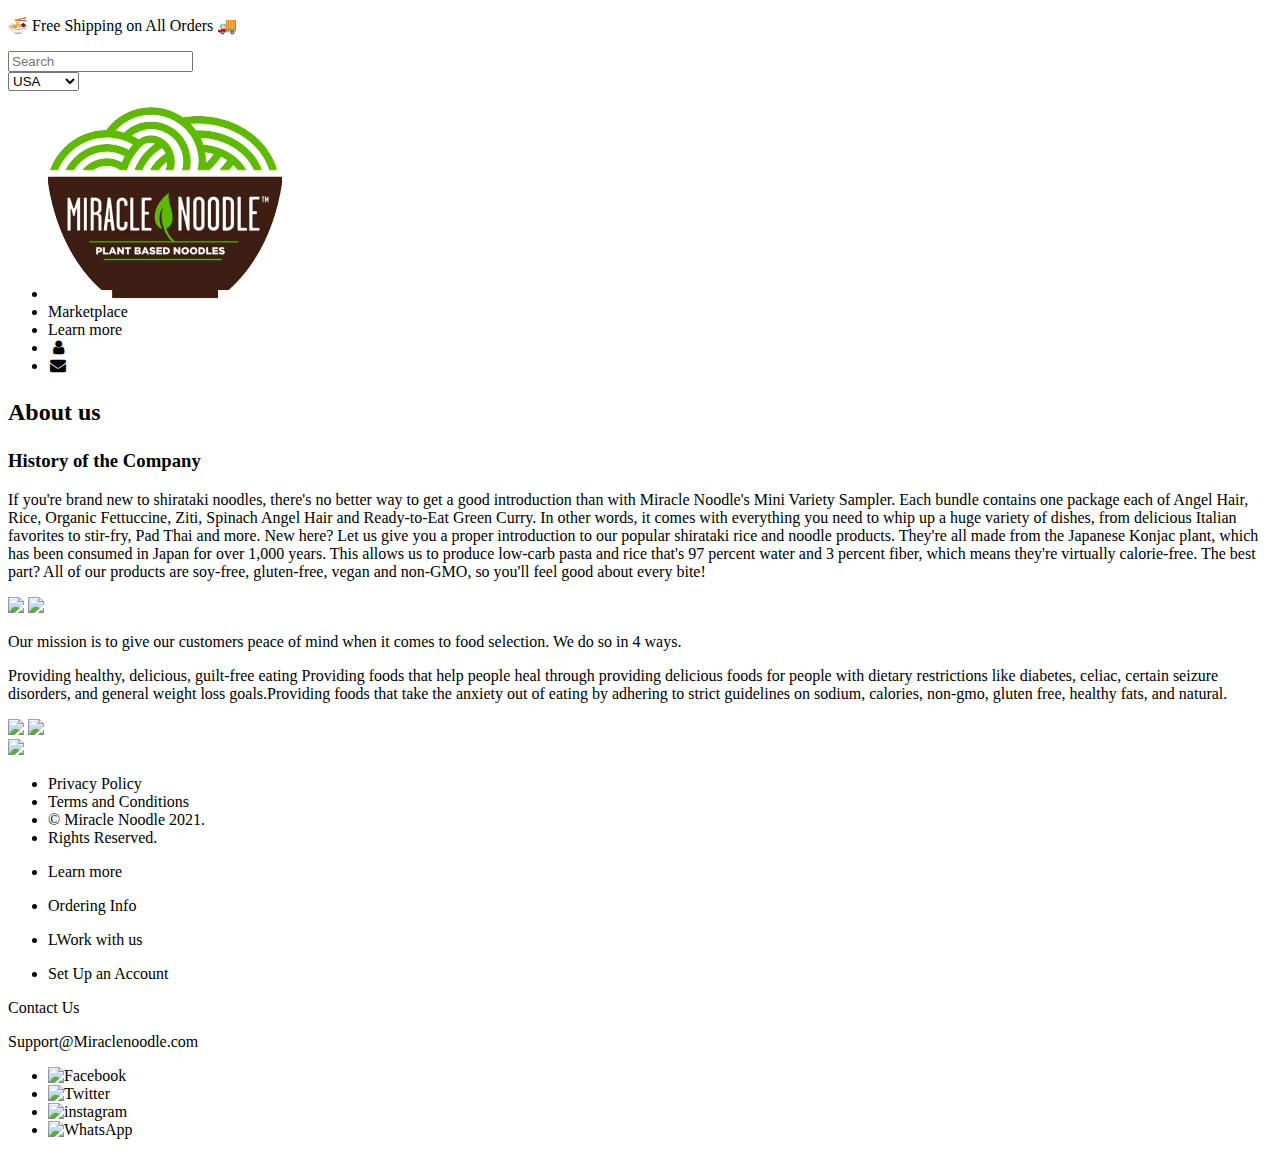
==== about.html @ 9edeed3b "Add files via upload" ====
<!doctype html>
<html lang="nl">
	
<head>
	<meta charset="UTF-8">
	<meta name="author" content="jouw naam">
	<meta name="viewport" content="width=device-width, initial-scale=1">
	
	<title>miracle noodle | about</title>
	
	<link href="styles/style.css" rel="stylesheet">
	<link rel="icon" type="image/svg+xml" href="images/favicon.svg">
	<link rel="stylesheet" href="https://cdnjs.cloudflare.com/ajax/libs/font-awesome/4.7.0/css/font-awesome.min.css">
</head>

<body>
    <main>
        <header class="site_banner">
			
			<p>🍜 Free Shipping on All Orders 🚚</p>
		    
			<input type="text" placeholder="Search" aria-autocomplete="list" aria-owns="predictive-search-results" aria-label="Search" class="zoekbalk" data-base-url="/search" autocomplete="off">
		
		<form action="TaalSelecteren">
			<select name="talen" id="talenknop">
			  <option value="usa">USA</option>
			  <option value="uk">UK</option>
			  <option value="canada">Canada</option>
			  <option value="italy">Italy</option>
			  <option value="Sweden">Sweden</option>
			</select>

            <header role="banner">
			  <ul>
				<li><img src="images/logo1.avif" alt="logo foro"></li>
				<li> Marketplace</li>
				<li a href="#"> Learn more</li>
				<li><i class="fa fa-fw fa-user"></i> </li>
				<li><i class="fa fa-fw fa-envelope"></i> </li>  
	    </header>
       
        <h2> <p>About us</p></h2>

        <section>
           <h3>History of the Company</h3>
           <p>If you're brand new to shirataki noodles, 
            there's no better way to get a good introduction 
            than with Miracle Noodle's Mini Variety Sampler. 
            Each bundle contains one package each of Angel Hair,
            Rice, Organic Fettuccine, Ziti, Spinach Angel Hair and
            Ready-to-Eat Green Curry. In other words, it comes with 
            everything you need to whip up a huge variety of dishes, 
            from delicious Italian favorites to stir-fry, Pad Thai and more.

            New here? Let us give you a proper introduction to our popular 
            shirataki rice and noodle products. They're all made from the Japanese
            Konjac plant, which has been consumed in Japan for over 1,000 years. 
            This allows us to produce low-carb pasta and rice that's 97 percent water
            and 3 percent fiber, which means they're virtually calorie-free. The best
            part? All of our products are soy-free, gluten-free, vegan and non-GMO, 
            so you'll feel good about every bite!</p>
        </section>

        <img src="https://cdn.shopify.com/s/files/1/1099/9762/t/94/assets/component-46-1656110406451_1200x.png?v=1656110408" srcset="https://cdn.shopify.com/s/files/1/1099/9762/t/94/assets/component-46-1656110406451.png?v=1656110408 1536w">
        <img src="https://cdn.shopify.com/s/files/1/1099/9762/t/94/assets/component-45-1-1656110424900_1200x.png?v=1656110426" srcset="https://cdn.shopify.com/s/files/1/1099/9762/t/94/assets/component-45-1-1656110424900.png?v=1656110426 1536w">

        <section>
            <p>Our mission is to give our customers peace of mind when it comes to food 
                selection. We do so in 4 ways. </p>
            <p>Providing healthy, delicious, guilt-free eating Providing foods that help
                 people heal through providing delicious foods for people with dietary 
                 restrictions like diabetes, celiac, certain seizure disorders, 
                and general weight loss goals.Providing foods that take the anxiety out 
                of eating by adhering to strict guidelines on sodium, calories, 
                non-gmo, gluten free, healthy fats, and natural. </p>
        </section>
		
        <img src="https://cdn.shopify.com/s/files/1/1099/9762/t/94/assets/component-46-1-1656111149318_1200x.png?v=1656111151" srcset="https://cdn.shopify.com/s/files/1/1099/9762/t/94/assets/component-46-1-1656111149318.png?v=1656111151 1536w">

        <img src="https://cdn.shopify.com/s/files/1/1099/9762/t/94/assets/group-163-1656111416118_1200x.png?v=1656111417" srcset="https://cdn.shopify.com/s/files/1/1099/9762/t/94/assets/group-163-1656111416118.png?v=1656111417 1536w">


        <footer>
            <img src="https://cdn.shopify.com/s/files/1/1099/9762/files/footer_logo.png?v=1631016859">
                <ul>
                    <li>Privacy Policy</li>
                    <li>Terms and Conditions</li>
                    <li>© Miracle Noodle 2021.</li>
                    <li>Rights Reserved.</li> 
                </ul>
        
                <ul>
                    <li><p>Learn more</p></li>
                    <li><p>Ordering Info</p></li>
                    <li><p>LWork with us</p></li>
                    <li><p>Set Up an Account</p></li>
                </ul>
        
                <p>Contact Us</p>
                <aside>Support@Miraclenoodle.com</aside>
        
                <ul>
                    <li><img src="https://cdn.shopify.com/s/files/1/1099/9762/files/footer-social-facebook.png?v=1631017588" alt="Facebook"></li>
                    <li><img src="https://cdn.shopify.com/s/files/1/1099/9762/files/footer-social-twitter.png?v=1631017588" alt="Twitter"></li>
                    <li><img src="https://cdn.shopify.com/s/files/1/1099/9762/files/footer-social-instagram.png?v=1631017588" alt="instagram"></li>
                    <li><img src="https://cdn.shopify.com/s/files/1/1099/9762/files/footer-social-whatsapp.png?v=1631017588" alt="WhatsApp"></li>
                </ul>
        </footer>
    </main>
	<script defer src="scripts/script.js"></script>
</body>
	
</html>
---- styles/style.css ----
/**************/
/* CSS REMEDY */
/**************/
*, *::after, *::before {
  box-sizing:border-box;  
}

button, summary {
	cursor: pointer;
}

/*********************/
/* CUSTOM PROPERTIES */
/*********************/
:root {
	/* startje */
	--color-text: #735e56;
    --color-text-rgb: 115, 94, 86;
    --color-body-text: #735e56;


    --font-h1-desktop: 35;
    --font-h1-mobile: 32;
    --font-h2-desktop: 20;
    --font-h2-mobile: 18;
    --font-h3-mobile: 20;
    --font-h4-desktop: 17;
    --font-h4-mobile: 15;
    --font-h5-desktop: 15;
    --font-h5-mobile: 13;
    --font-h6-desktop: 14;
    --font-h6-mobile: 12;
}

/*vvvvv Nog niet gebruikt (eigenschappen van de "H's" uit de website vvvvv */
.two{
	display: block;
	font-size: 40px;
    line-height: 48px;
	font-family: Sofia Pro,sans-serif;
    font-style: normal;
    font-weight: 700;
	color: #75b91d;
    text-transform: inherit;
    letter-spacing: inherit;
	margin: 0 0 17.5px;
	word-wrap: break-word;
}

.three{
	display: block;
	font-family: Sofia Pro,sans-serif;
    font-style: normal;
    font-weight: 700;
	text-align: center;
    font-size: 50px;
    line-height: 60px;
    color: #ff812b;
	text-transform: none;
    letter-spacing: 0;
	margin: 0 0 17.5px;
	margin-block-start: 1em;
    margin-block-end: 1em;
    margin-inline-start: 0px;
    margin-inline-end: 0px;
    font-weight: bold;
	word-wrap: break-word;
}

.four{
	font-family: Sofia Pro,sans-serif;
    font-style: normal;
    font-weight: 700;
	text-align: center;
    font-size: 30px;
    line-height: 35px;
	color: #fff;
	margin: 0 0 17.5px;
	word-wrap: break-word;
	display: block;
    margin-block-start: 1.33em;
    margin-block-end: 1.33em;
    margin-inline-start: 0px;
    margin-inline-end: 0px;
}



/****************/
/* JOUW STYLING */
/****************/


/* navigatie balk vv */

	  /* navigatie balk ^^ */
	  

	  /* JOUW STYLING */
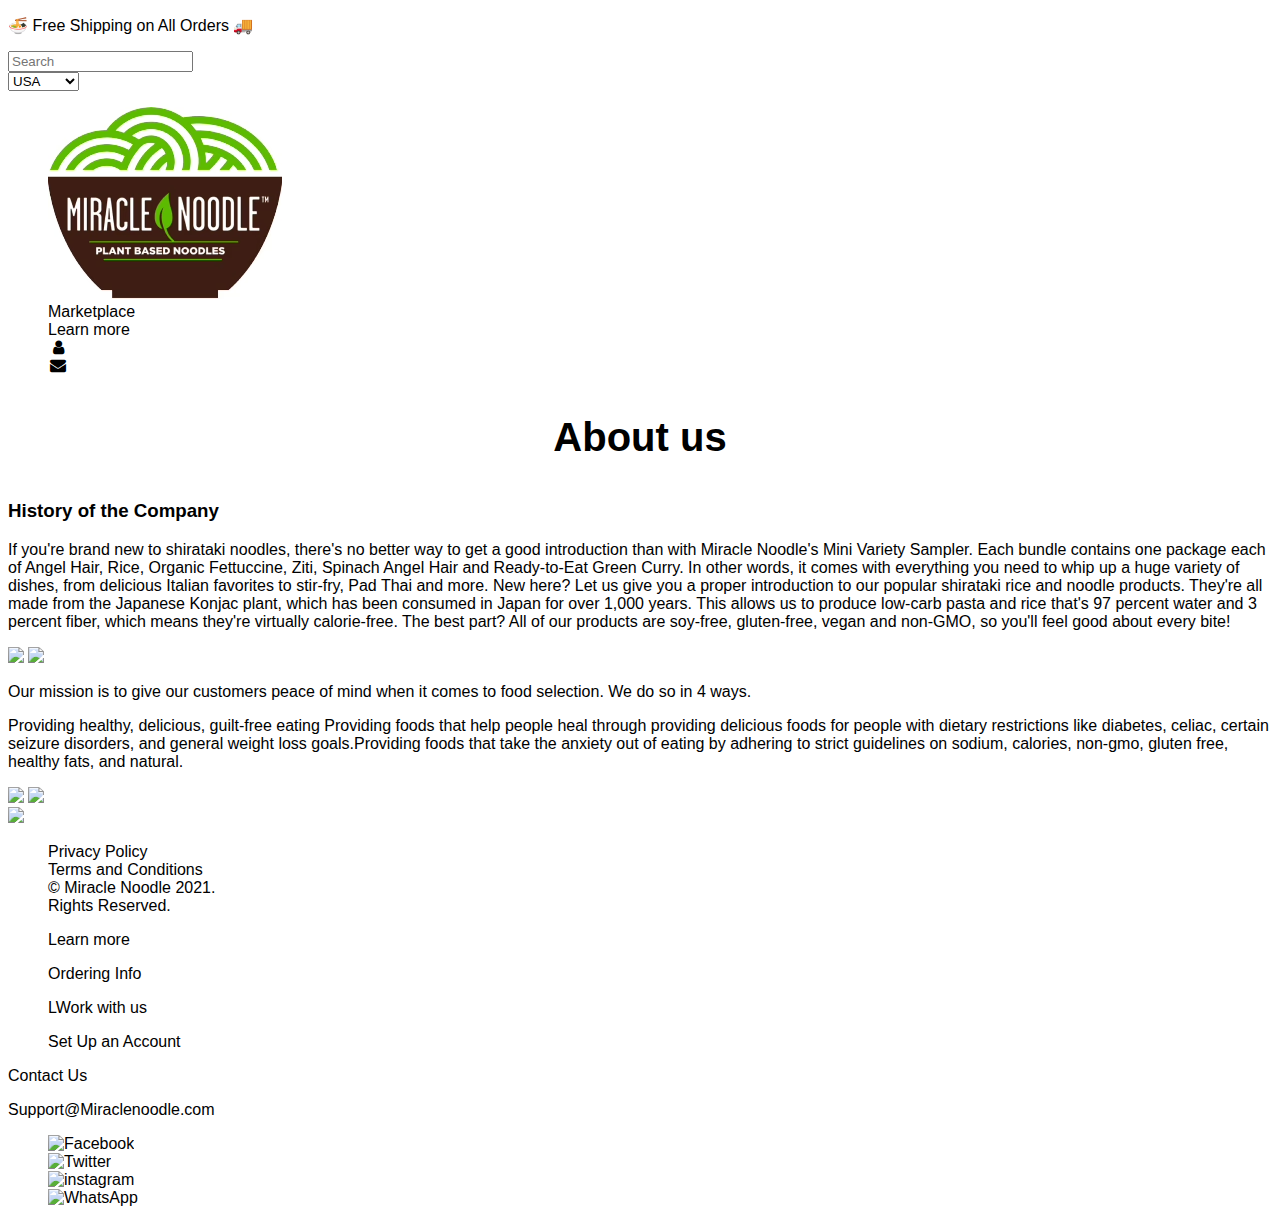
==== commit 610a8866: "Add files via upload" ====
--- a/about.html
+++ b/about.html
@@ -30,14 +30,15 @@
 			  <option value="Sweden">Sweden</option>
 			</select>
 
-            <header role="banner">
+            <section role="banner">
 			  <ul>
 				<li><img src="images/logo1.avif" alt="logo foro"></li>
 				<li> Marketplace</li>
 				<li a href="#"> Learn more</li>
 				<li><i class="fa fa-fw fa-user"></i> </li>
 				<li><i class="fa fa-fw fa-envelope"></i> </li>  
-	    </header>
+              </ul>
+            </section>
        
         <h2> <p>About us</p></h2>
 
@@ -78,35 +79,34 @@
         <img src="https://cdn.shopify.com/s/files/1/1099/9762/t/94/assets/component-46-1-1656111149318_1200x.png?v=1656111151" srcset="https://cdn.shopify.com/s/files/1/1099/9762/t/94/assets/component-46-1-1656111149318.png?v=1656111151 1536w">
 
         <img src="https://cdn.shopify.com/s/files/1/1099/9762/t/94/assets/group-163-1656111416118_1200x.png?v=1656111417" srcset="https://cdn.shopify.com/s/files/1/1099/9762/t/94/assets/group-163-1656111416118.png?v=1656111417 1536w">
+    </main>
 
-
-        <footer>
-            <img src="https://cdn.shopify.com/s/files/1/1099/9762/files/footer_logo.png?v=1631016859">
-                <ul>
-                    <li>Privacy Policy</li>
-                    <li>Terms and Conditions</li>
-                    <li>© Miracle Noodle 2021.</li>
-                    <li>Rights Reserved.</li> 
-                </ul>
-        
-                <ul>
-                    <li><p>Learn more</p></li>
-                    <li><p>Ordering Info</p></li>
-                    <li><p>LWork with us</p></li>
-                    <li><p>Set Up an Account</p></li>
-                </ul>
-        
-                <p>Contact Us</p>
-                <aside>Support@Miraclenoodle.com</aside>
-        
-                <ul>
-                    <li><img src="https://cdn.shopify.com/s/files/1/1099/9762/files/footer-social-facebook.png?v=1631017588" alt="Facebook"></li>
-                    <li><img src="https://cdn.shopify.com/s/files/1/1099/9762/files/footer-social-twitter.png?v=1631017588" alt="Twitter"></li>
-                    <li><img src="https://cdn.shopify.com/s/files/1/1099/9762/files/footer-social-instagram.png?v=1631017588" alt="instagram"></li>
-                    <li><img src="https://cdn.shopify.com/s/files/1/1099/9762/files/footer-social-whatsapp.png?v=1631017588" alt="WhatsApp"></li>
-                </ul>
-        </footer>
-    </main>
+    <footer>
+        <img src="https://cdn.shopify.com/s/files/1/1099/9762/files/footer_logo.png?v=1631016859">
+            <ul>
+                <li>Privacy Policy</li>
+                <li>Terms and Conditions</li>
+                <li>© Miracle Noodle 2021.</li>
+                <li>Rights Reserved.</li> 
+            </ul>
+    
+            <ul>
+                <li><p>Learn more</p></li>
+                <li><p>Ordering Info</p></li>
+                <li><p>LWork with us</p></li>
+                <li><p>Set Up an Account</p></li>
+            </ul>
+    
+            <p>Contact Us</p>
+            <aside>Support@Miraclenoodle.com</aside>
+    
+            <ul>
+                <li><img src="https://cdn.shopify.com/s/files/1/1099/9762/files/footer-social-facebook.png?v=1631017588" alt="Facebook"></li>
+                <li><img src="https://cdn.shopify.com/s/files/1/1099/9762/files/footer-social-twitter.png?v=1631017588" alt="Twitter"></li>
+                <li><img src="https://cdn.shopify.com/s/files/1/1099/9762/files/footer-social-instagram.png?v=1631017588" alt="instagram"></li>
+                <li><img src="https://cdn.shopify.com/s/files/1/1099/9762/files/footer-social-whatsapp.png?v=1631017588" alt="WhatsApp"></li>
+            </ul>
+    </footer>
 	<script defer src="scripts/script.js"></script>
 </body>
 	
--- a/styles/style.css
+++ b/styles/style.css
@@ -5,9 +5,15 @@
   box-sizing:border-box;  
 }
 
+body {font-family: Arial, Helvetica, sans-serif;}
+
 button, summary {
 	cursor: pointer;
 }
+
+
+
+
 
 /*********************/
 /* CUSTOM PROPERTIES */
@@ -18,82 +24,205 @@
     --color-text-rgb: 115, 94, 86;
     --color-body-text: #735e56;
 
-
-    --font-h1-desktop: 35;
-    --font-h1-mobile: 32;
-    --font-h2-desktop: 20;
-    --font-h2-mobile: 18;
-    --font-h3-mobile: 20;
-    --font-h4-desktop: 17;
-    --font-h4-mobile: 15;
-    --font-h5-desktop: 15;
-    --font-h5-mobile: 13;
-    --font-h6-desktop: 14;
-    --font-h6-mobile: 12;
-}
-
-/*vvvvv Nog niet gebruikt (eigenschappen van de "H's" uit de website vvvvv */
-.two{
-	display: block;
-	font-size: 40px;
-    line-height: 48px;
-	font-family: Sofia Pro,sans-serif;
-    font-style: normal;
-    font-weight: 700;
-	color: #75b91d;
-    text-transform: inherit;
-    letter-spacing: inherit;
-	margin: 0 0 17.5px;
-	word-wrap: break-word;
-}
-
-.three{
-	display: block;
-	font-family: Sofia Pro,sans-serif;
-    font-style: normal;
-    font-weight: 700;
-	text-align: center;
-    font-size: 50px;
-    line-height: 60px;
-    color: #ff812b;
-	text-transform: none;
-    letter-spacing: 0;
-	margin: 0 0 17.5px;
-	margin-block-start: 1em;
-    margin-block-end: 1em;
-    margin-inline-start: 0px;
-    margin-inline-end: 0px;
-    font-weight: bold;
-	word-wrap: break-word;
-}
-
-.four{
-	font-family: Sofia Pro,sans-serif;
-    font-style: normal;
-    font-weight: 700;
-	text-align: center;
-    font-size: 30px;
-    line-height: 35px;
-	color: #fff;
-	margin: 0 0 17.5px;
-	word-wrap: break-word;
-	display: block;
-    margin-block-start: 1.33em;
-    margin-block-end: 1.33em;
-    margin-inline-start: 0px;
-    margin-inline-end: 0px;
-}
-
-
-
-/****************/
-/* JOUW STYLING */
-/****************/
-
-
-/* navigatie balk vv */
-
-	  /* navigatie balk ^^ */
+}
+
+h2{
+    font-size: 40px;
+    text-align: center;
+}
+
+ul{
+    list-style: none;
+}
+
+
+
+
+
+/**********************************************vvvv mijn code vvvv************************************************/
+
+
+/************^*******/
+/*VVVV HEADER VVVV */
+/********************/
+
+/*vvvvvvvvvvvvvvvvvvvvvvvvvvvvvvvv Nav bar vvvvvvvvvvvvvvvvvvvvvvvvvvv */
+.logo{
+    display: inline-block;
+    vertical-align: top;
+    width: 50px;
+    height: 50px;
+    margin-right: 20px;
+    margin-top: 15px;
+}
+
+nav{
+    list-style: none;
+    width: 100%;
+    display: flex;
+    background-color: #ffffff;
+    position: sticky;
+}
+
+nav > a {
+    display: inline-block;
+    vertical-align: top;
+    margin-right: 20px;
+    height: 80px;
+    line-height: 1.5;
+    text-decoration: none;
+    font-size: 14px;
+    color: #735e56;
+    padding: 12px;
+    
+}
+
+nav a:hover {
+    color: #75b91d;
+  }
+  
+nav.active {
+    background-color: #75b91d;
+    padding: 12px;
+    border: #75b91d;
+/*^^^^^^^^^^^^^^^^^^^^^^^^ Nav bar ^^^^^^^^^^^^^^^^^^^^^^^^^^^^^^^^^^ */
+
+
+header p {
+font-size: 16px;
+color: #735e56;
+}
+
+
+/*vvvvvvvvvvvvvvvvvvv De aankondiging vvvvvvvvvvvvvvvvvvvvvvvvvv */
+header+p{
+    font-weight: bolder;
+    color: #ffffff;
+    background-color: #75b91d;
+    width: 100%;
+    border-radius: 0 0 30px 30px;
+    text-align: center;
+    padding: 11px 22px;
+    display: block;
+}
+/*^^^^^^^^^^^^^^^^^^^^ De aankondiging ^^^^^^^^^^^^^^^^^^^^^^^ */
+
+
+
+/*vvvvvvvvvvvvvvvvvvv De "talen"knop" vvvvvvvvvvvvvvvvvvvvvvvvvv */
+form{
+    border-radius:30px;
+    border: 2px
+    padding: 8px 28px 8px 15px;
+    font-size: 16px;
+}
+/*^^^^^^^^^^^^^^^^^^^^ De "talen"knop" ^^^^^^^^^^^^^^^^^^^^^^^ */
+
+
+
+/*vvvvvvvvvvvvvvvvvvv "try now" knop vvvvvvvvvvvvvvvvvvvvvvvvvv */
+button{
+    padding: 15px 40px;
+    font-size: 20px;
+    line-height: 20px;
+    letter-spacing: .03em;
+    width: 195px;
+    text-align: center;
+    color: #fff;
+    background: rgba(255,129,43,1);
+    border-radius: 100px;
+}
+/*^^^^^^^^^^^^^^^^^^^^ "try now" knop ^^^^^^^^^^^^^^^^^^^^^^^ */
 	  
-
-	  /* JOUW STYLING */
+/************^*******/
+/*^^^^ HEADER ^^^^ */
+/********************/
+
+
+
+
+
+
+
+
+
+
+
+/************^*******/
+/*VVVV FOOTER VVVV */
+/********************/
+
+aside{
+    margin-left: 30px;
+    font-size: 10px;
+    color: #ffffff;
+
+}
+
+/************^*******/
+/*^^^^ FOOTER ^^^^ */
+/********************/
+
+
+
+
+
+
+
+
+
+
+/************^*******/
+/*vvv section 1 vvv */
+/********************/
+
+header~section{
+    width: 58%;
+    padding: 10% 20px 10% 0;
+    display: block;
+
+}
+
+/*vvvvvvvvvvvvvvvvvvv  1e achtergrong img noodles  vvvvvvvvvvvvvvvvvvvvvvvvvv */
+section+img{
+    width: 42%;
+    size: cover;
+    position: right bottom;
+}
+/*^^^^^^^^^^^^^^^^^^^^ 1e achtergrong img noodles ^^^^^^^^^^^^^^^^^^^^^^^ */
+
+
+/************^*******/
+/*^^^^ section 1 ^^^^ */
+/********************/
+
+
+
+
+
+
+
+
+
+/************^*******/
+/*vvv section 2 vvv */
+/********************/
+
+ul{
+    text-align: center;
+    padding-bottom: 40px;
+    display: block;
+    align-items: center;
+}
+
+ul>img{
+    width: auto;
+    height: 138px;
+    object-fit: contain;
+    max-width: 100%;
+    border: 0;
+}
+
+/************^*******/
+/*^^^^ section 2 ^^^^/
+/********************/
